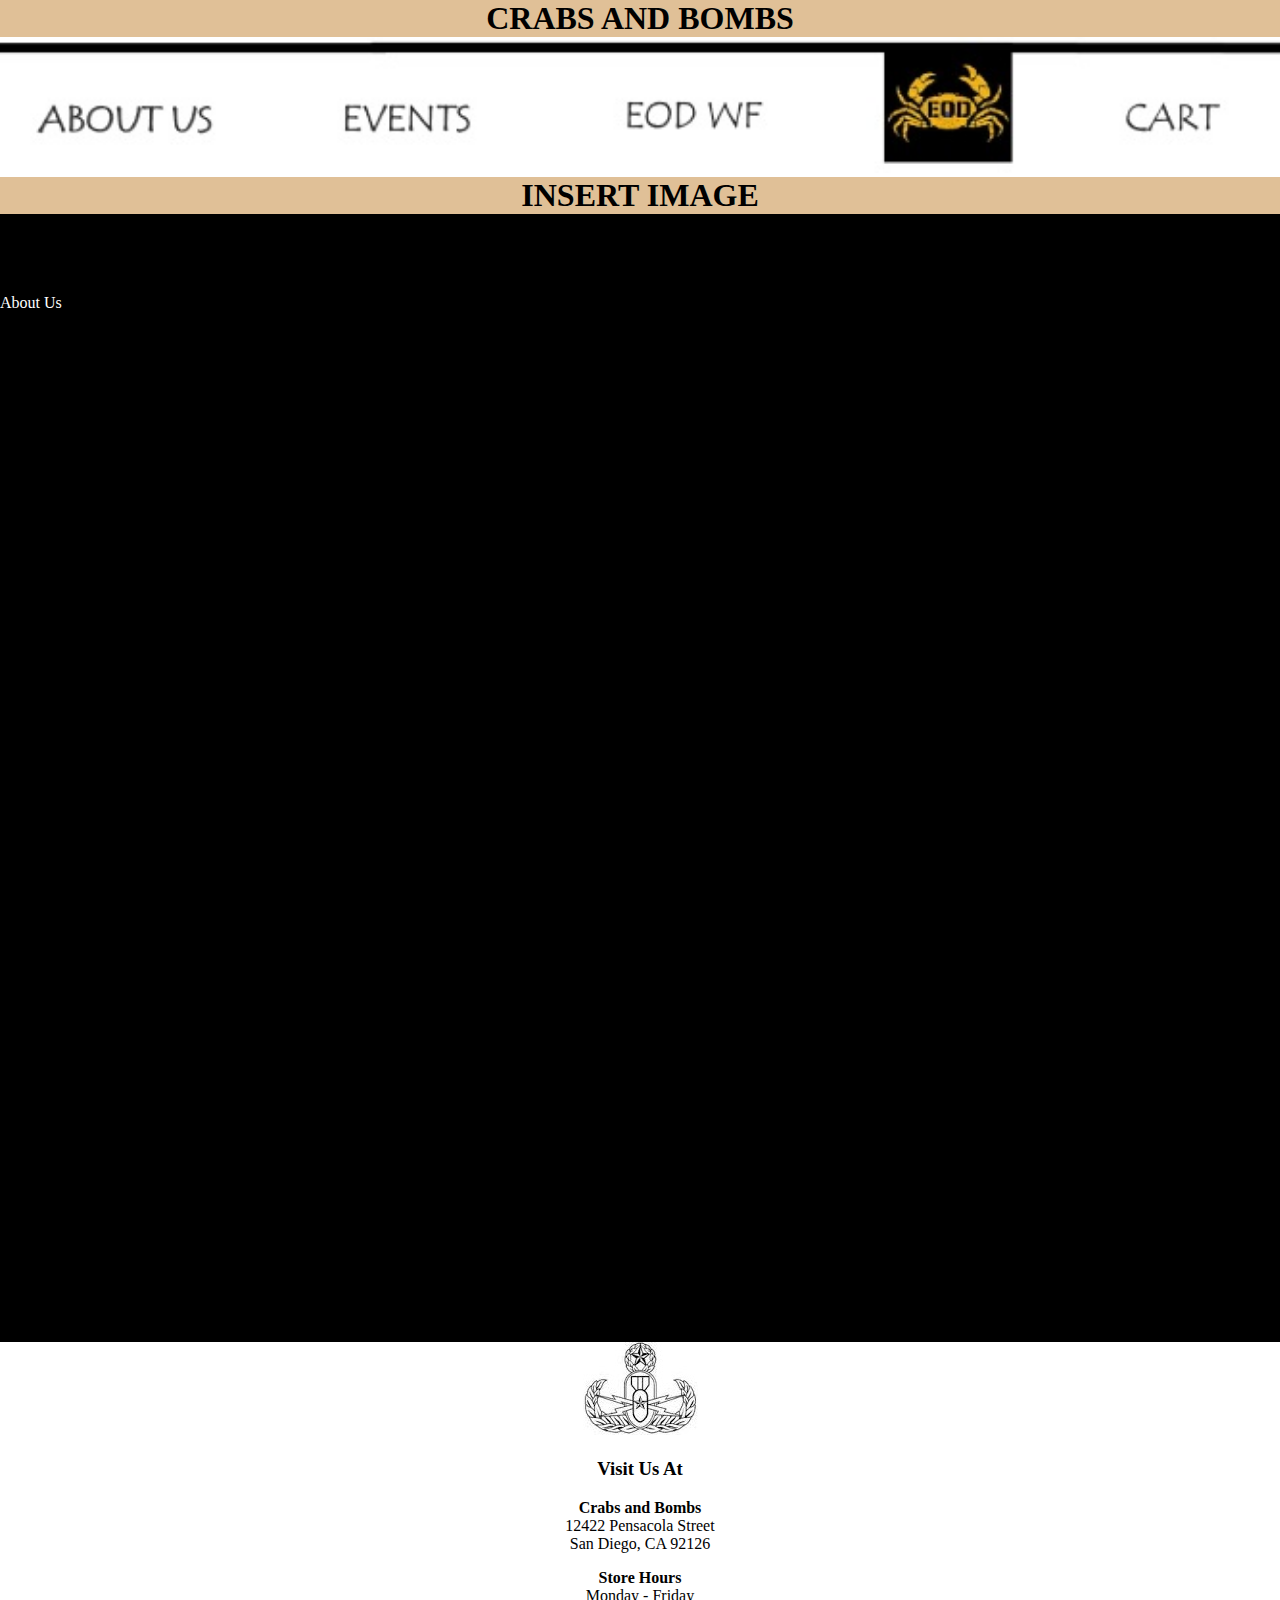
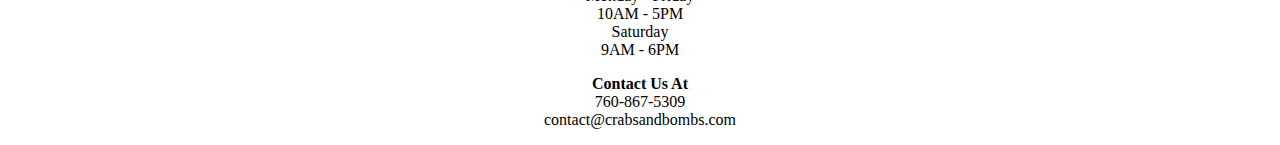
==== aboutus.html @ 580df54d "Final Project" ====
<!DOCTYPE html>
<html>

<head>
  <meta charset="utf-8">
  <title>Crabs and Bombs About Us</title>
  <link rel="stylesheet" href="stylesheet.css">
</head>

<body style="margin: 0;">
  <h1>CRABS AND BOMBS </h1>
  <div class="top">
    <img src="images/finalbanner.jpg" alt="Title Page" usemap="#emblem" style="width: 1920px">
    <map name="emblem">
      <area shape="rect" coords="45,58,215,96" href="aboutus.html" alt="About Us">
      <area shape="rect" coords="336,58,469,96" href="events.html" alt="Events">
      <area shape="rect" coords="613,58,754,96" href="https://eodwarriorfoundation.org/" alt="EODWF">
      <area shape="rect" coords="1012,58,1215,96" href="cart.html" alt="Cart">
      <area shape="rect" coords="1300,58,1480,96" href="apparel.html" alt="Apparel">
      <area shape="rect" coords="1580,58,1803,96" href="contactus.html" alt="Contact Us">
      <area shape="rect" coords="865,12,1002,120" href="index.html" alt="Home">
    </map>
    <div class="image">
      <!--This is where the founding member image goes -->
      <!--An image of the EOD wall could go here-->
      <h1>INSERT IMAGE</h1>
    </div>
  </div>
  <div class="body">
    <!--This is where the story of the company and its origins go-->
    <!--Try centered text for company bio-->
    <p>About Us</p>
  </div>
  <div class="bottomimage">
    <img src="images/bottomimage1.jpg" alt="Crab">
  </div>
  <div class="footer">
    <h3>Visit Us At</h3>
    <p><strong>Crabs and Bombs</strong>
      <br>
      12422 Pensacola Street
      <br>
      San Diego, CA 92126
    </p>
    <p><strong>Store Hours</strong>
      <br>
      Monday - Friday
      <br>
      10AM - 5PM
      <br>
      Saturday
      <br>
      9AM - 6PM
    </p>
    <p><strong>Contact Us At</strong>
      <br>
      760-867-5309
      <br>
      contact@crabsandbombs.com
    </p>
  </div>
</body>

</html>
---- stylesheet.css ----
h1 {
  text-align: center;
  font-family: Papyrus;
  background-color: #E0C097;
  margin: 0;
}

.body {
  background-color: black;
  padding-top: 5%;
  padding-bottom: 5%;
  color: white;
  height: 1000px;
}

.body_h3 {
  padding-left: 20px;
}

.bottomimage {
  text-align: center;
}

.contact {
  display: inline;
}

.conact_boxes {
  padding-left: 20px;
}

.footer {
  text-align: center;
}

.hours {
  display: inline;
}

.visit {
  display: inline;
}
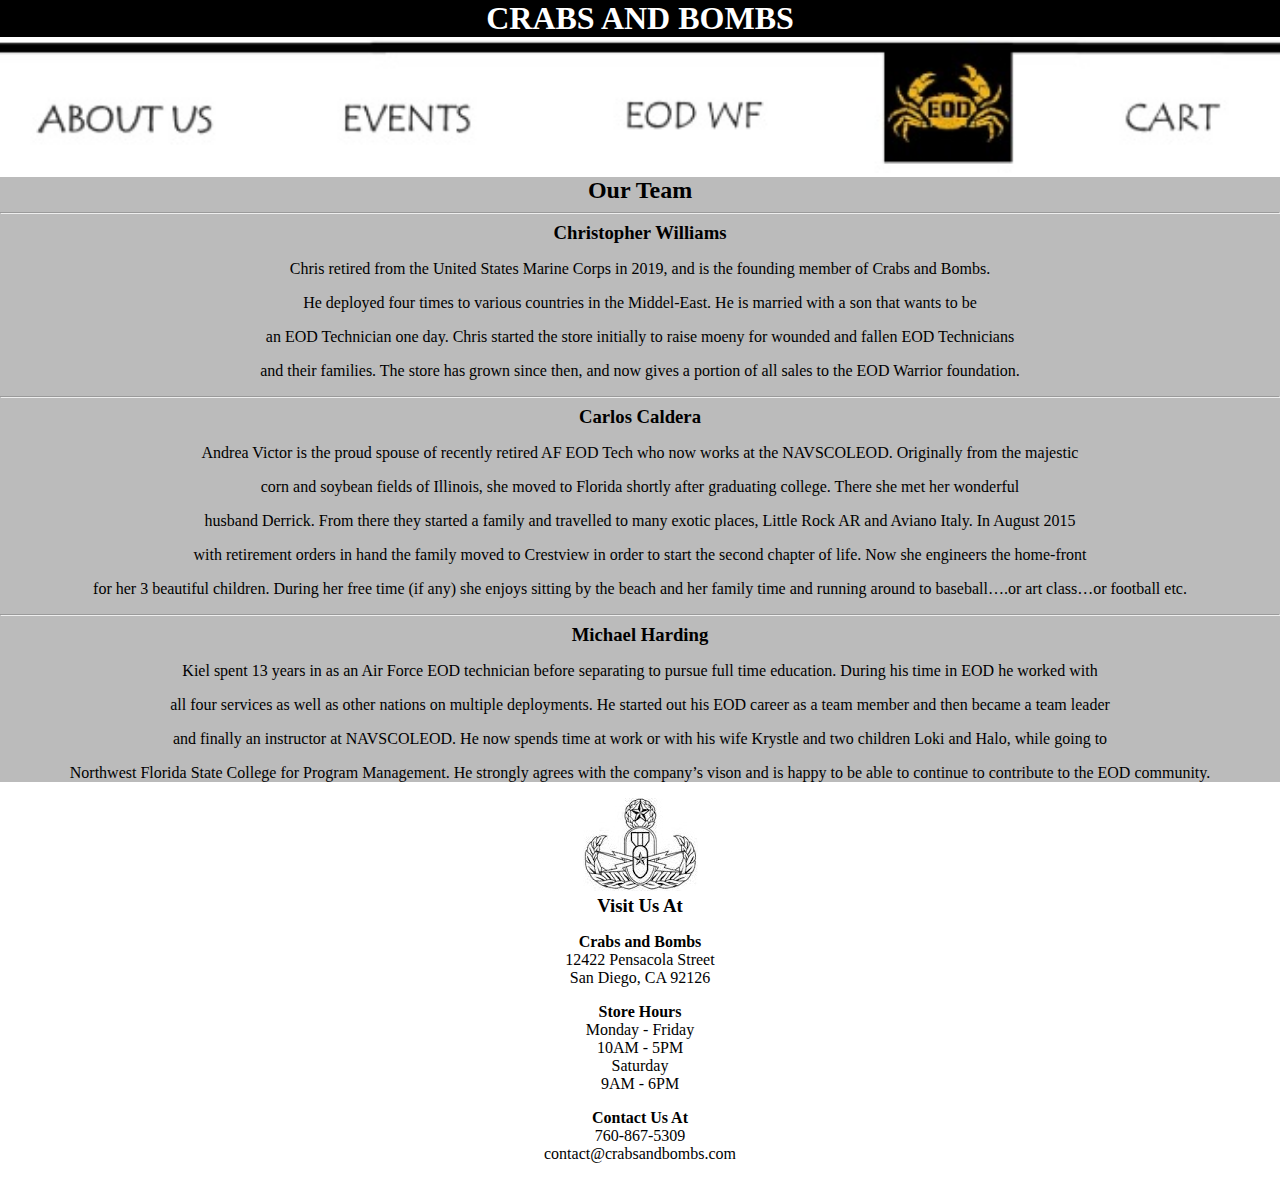
==== commit 1b7f209f: "Add files via upload" ====
--- a/aboutus.html
+++ b/aboutus.html
@@ -20,16 +20,28 @@
       <area shape="rect" coords="1580,58,1803,96" href="contactus.html" alt="Contact Us">
       <area shape="rect" coords="865,12,1002,120" href="index.html" alt="Home">
     </map>
-    <div class="image">
-      <!--This is where the founding member image goes -->
-      <!--An image of the EOD wall could go here-->
-      <h1>INSERT IMAGE</h1>
-    </div>
   </div>
   <div class="body">
-    <!--This is where the story of the company and its origins go-->
-    <!--Try centered text for company bio-->
-    <p>About Us</p>
+    <h2><strong>Our Team</strong></h2>
+    <hr>
+    <h3><strong>Christopher Williams</strong></h3>
+    <p>Chris retired from the United States Marine Corps in 2019, and is the founding member of Crabs and Bombs.</p>
+    <p>He deployed four times to various countries in the Middel-East. He is married with a son that wants to be</p>
+    <p>an EOD Technician one day. Chris started the store initially to raise moeny for wounded and fallen EOD Technicians</p>
+    <p>and their families. The store has grown since then, and now gives a portion of all sales to the EOD Warrior foundation.</p>
+    <hr>
+    <h3><strong>Carlos Caldera</strong></h3>
+    <p>Andrea Victor is the proud spouse of recently retired AF EOD Tech who now works at the NAVSCOLEOD. Originally from the majestic</p>
+    <p>corn and soybean fields of Illinois, she moved to Florida shortly after graduating college. There she met her wonderful</p>
+    <p>husband Derrick. From there they started a family and travelled to many exotic places, Little Rock AR and Aviano Italy. In August 2015</p>
+    <p>with retirement orders in hand the family moved to Crestview in order to start the second chapter of life. Now she engineers the home-front</p>
+    <p>for her 3 beautiful children. During her free time (if any) she enjoys sitting by the beach and her family time and running around to baseball….or art class…or football etc.</p>
+    <hr>
+    <h3><strong>Michael Harding</strong></h3>
+    <p>Kiel spent 13 years in as an Air Force EOD technician before separating to pursue full time education. During his time in EOD he worked with</p>
+    <p>all four services as well as other nations on multiple deployments. He started out his EOD career as a team member and then became a team leader</p>
+    <p>and finally an instructor at NAVSCOLEOD. He now spends time at work or with his wife Krystle and two children Loki and Halo, while going to</p>
+    <p>Northwest Florida State College for Program Management. He strongly agrees with the company’s vison and is happy to be able to continue to contribute to the EOD community.</p>
   </div>
   <div class="bottomimage">
     <img src="images/bottomimage1.jpg" alt="Crab">
--- a/stylesheet.css
+++ b/stylesheet.css
@@ -1,24 +1,48 @@
 h1 {
   text-align: center;
   font-family: Papyrus;
-  background-color: #E0C097;
+  background-color: Black;
+  margin: 0;
+  color: white;
+}
+h3 {
+  text-align: center;
+  font-family: Papyrus;
   margin: 0;
 }
 
-.body {
-  background-color: black;
-  padding-top: 5%;
-  padding-bottom: 5%;
-  color: white;
-  height: 1000px;
+h2 {
+  font-family: Papyrus;
+  margin: 0;
+  text-align: center;
 }
 
-.body_h3 {
-  padding-left: 20px;
+.body {
+  background-color: #BBBBBB;
+  text-align: center;
 }
 
 .bottomimage {
   text-align: center;
+}
+
+.categories {
+  margin: 0;
+  background-color: #BBBBBB;
+  padding-top: 50px;
+  padding-bottom: 50px;
+}
+
+.col-3 {
+  flex-basis: 30%;
+  min-width: 250px;
+  margin-right: 30px;
+}
+.col-3 img {
+  height: 50%;
+  flex: 33.33%;
+  margin: 10px;
+
 }
 
 .contact {
@@ -37,6 +61,78 @@
   display: inline;
 }
 
+.row {
+  display: flex;
+  margin-top: 30px;
+}
+
+.title {
+  text-align: center;
+  font-family: Papyrus;
+  margin: 0;
+}
+
 .visit {
   display: inline;
 }
+
+/*--------cart items---------*/
+
+.cart-page {
+  margin: 80px auto;
+}
+table {
+  width: 100%;
+  border-collapse: collapse;
+}
+.cart-info {
+  display: flex;
+  flex-wrap: wrap;
+}
+th {
+  text-align: left;
+  padding: 5px;
+  color: #fff;
+  background: #ff523b;
+  font-weight: normal;
+}
+
+td {
+  padding: 10px 5px;
+}
+
+td input {
+  width: 40px;
+  height:30px;
+  padding: 5px;
+}
+
+td a {
+  color: #ff523b;
+  font-size: 12px;
+}
+
+td img {
+  width: 80px;
+  height: 80px;
+  margin-right: 10px;
+}
+
+.total-price {
+  display: flex;
+  justify-content: flex-end;
+}
+
+.total-price table {
+  border-top: 3px solid #ff523b;
+  width: 100%;
+  max-width: 370px;
+}
+
+td:last-child {
+  text-align: right;
+}
+
+th:last-child {
+  text-align: right;
+}
